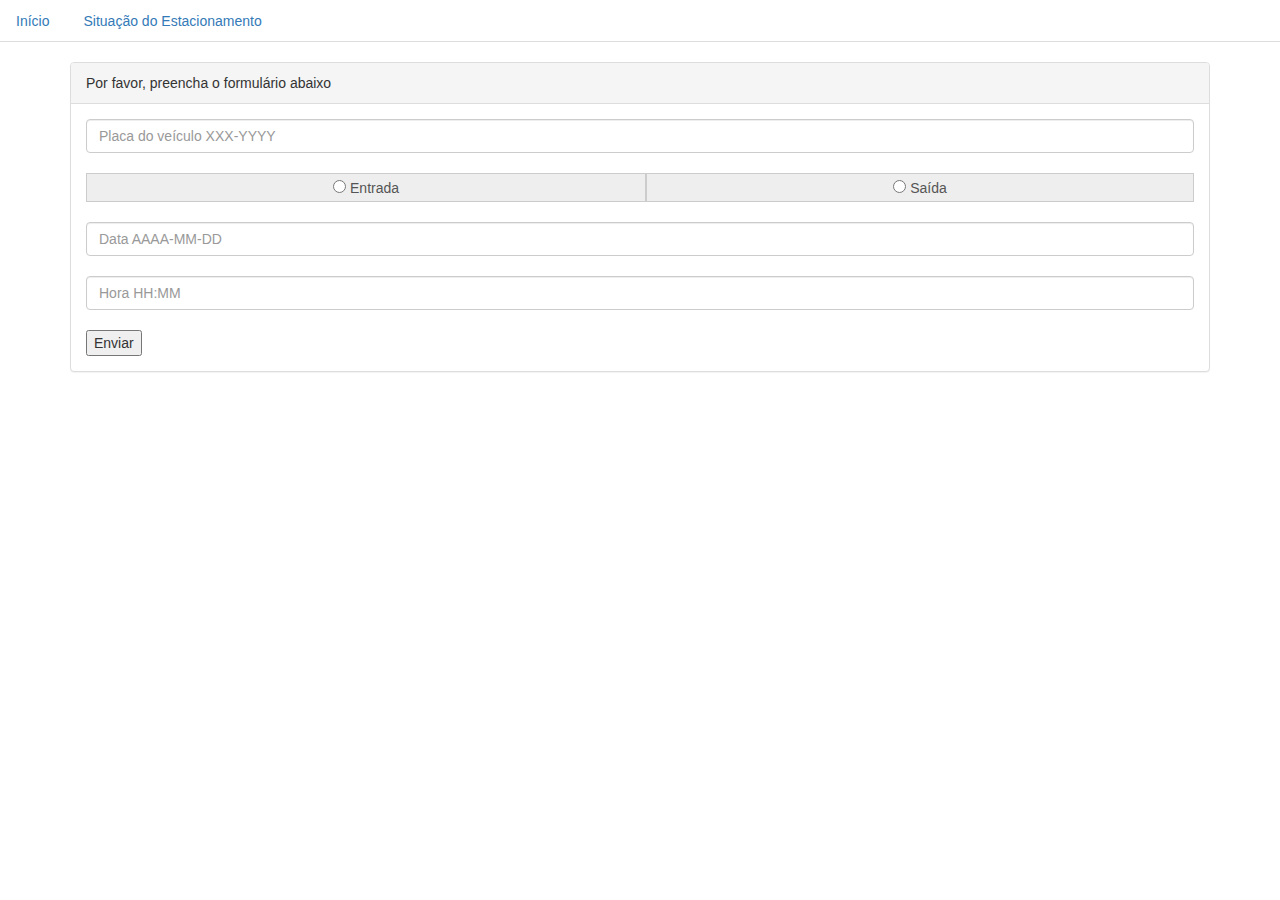
==== 1bi/trabalho3/index.html @ 938b3c89 "Subindo tudo que eu tenho até agora." ====
<!DOCTYPE html>
<html>
<head>
	<link rel="stylesheet" type="text/css" href="css/style.css">
	<link rel="stylesheet" href="css/bootstrap/css/bootstrap.min.css"/>
	<script type="text/javascript" src="js/script.js"></script>
	<meta charset="utf-8">	
	<title>Gerenciador de Estacionamentos</title>


</head>
<body>
	<ul class="nav nav-tabs">
		<li><a role="presentation" class="active" href="index.html">Início</a></li>
		<li><a role="presentation" href="vagas.php">Situação do Estacionamento</a></li>
	</ul>
	<br>
	<div class="container">
        <div class="row">
        	<div class="col-md-12"> 
        		<div class="panel panel-default">
	        		<div class="panel-heading">
						Por favor, preencha o formulário abaixo
					</div>
					<div class="panel-body ">
						<form method="post" action="salva.php" onsubmit="return testa()">
							<input type="text" class="form-control" name="placa" id="placa" required onkeyup="validaPlaca('placa')" placeholder="Placa do veículo XXX-YYYY"><br>
							<span class="input-group-addon">
								<input type="radio" name="registro" value="entrada"> Entrada
							</span> 
							<span class="input-group-addon">
								<input type="radio" name="registro" value="saida"> Saída 
							</span> <br>
							<input type="text" class="form-control" name="data" id="data" required onkeyup="validaData('data')" placeholder="Data AAAA-MM-DD"><br>
							<input type="text" class="form-control" name="hora" id="hora" required onkeyup="validaHora('hora')" placeholder="Hora HH:MM"><br>
							<input type='submit' value='Enviar'>
							<p id="mensagem" style="display:none;">Todos os campos devem ser válidos para que o formulário possa ser submetido.</p>
						</form>
					</div>
				</div>
		
			</div>
		</div>
	</div>

</body>
</html>
---- 1bi/trabalho3/css/style.css ----
#yey {
	background-color: violet;
}

.wow {
	background-color: white;
}
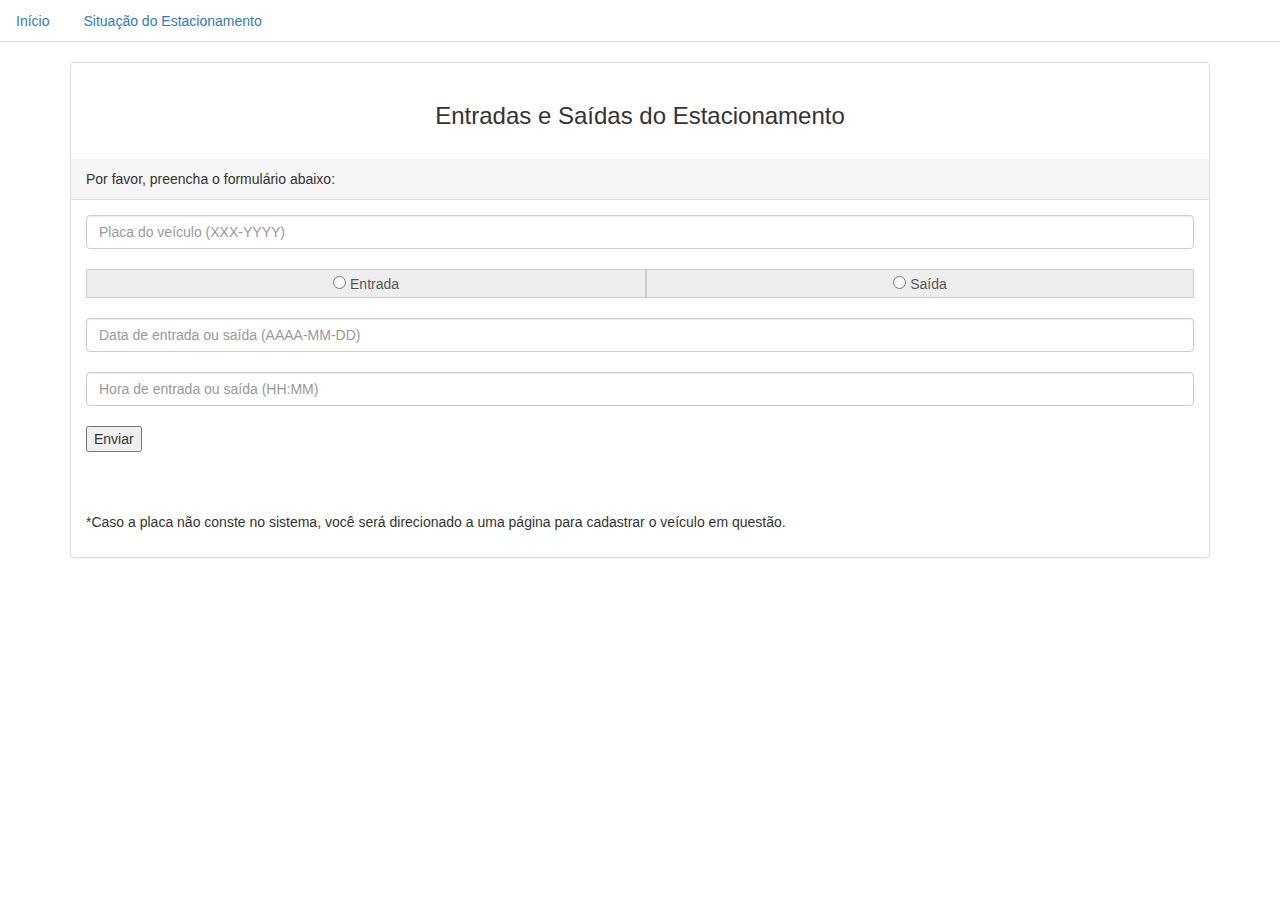
==== commit 3a8ae7a7: "Subindo as alterações finais no trabalho" ====
--- a/1bi/trabalho3/index.html
+++ b/1bi/trabalho3/index.html
@@ -19,22 +19,30 @@
         <div class="row">
         	<div class="col-md-12"> 
         		<div class="panel panel-default">
+        		<br>
+    				<h3 class='text-center'>Entradas e Saídas do Estacionamento</h3>
+    				<br>
 	        		<div class="panel-heading">
-						Por favor, preencha o formulário abaixo
+						Por favor, preencha o formulário abaixo:
 					</div>
 					<div class="panel-body ">
 						<form method="post" action="salva.php" onsubmit="return testa()">
-							<input type="text" class="form-control" name="placa" id="placa" required onkeyup="validaPlaca('placa')" placeholder="Placa do veículo XXX-YYYY"><br>
+							<input type="text" class="form-control" name="placa" id="placa" required onkeyup="validaPlaca('placa')" placeholder="Placa do veículo (XXX-YYYY)"><br>
 							<span class="input-group-addon">
 								<input type="radio" name="registro" value="entrada"> Entrada
 							</span> 
 							<span class="input-group-addon">
 								<input type="radio" name="registro" value="saida"> Saída 
 							</span> <br>
-							<input type="text" class="form-control" name="data" id="data" required onkeyup="validaData('data')" placeholder="Data AAAA-MM-DD"><br>
-							<input type="text" class="form-control" name="hora" id="hora" required onkeyup="validaHora('hora')" placeholder="Hora HH:MM"><br>
+							<input type="text" class="form-control" name="data" id="data" required onkeyup="validaData('data')" placeholder="Data de entrada ou saída (AAAA-MM-DD)"><br>
+							<input type="text" class="form-control" name="hora" id="hora" required onkeyup="validaHora('hora')" placeholder="Hora de entrada ou saída (HH:MM)"><br>
 							<input type='submit' value='Enviar'>
-							<p id="mensagem" style="display:none;">Todos os campos devem ser válidos para que o formulário possa ser submetido.</p>
+							<br>
+							<br>
+							<div id="mensagem" class='alert alert-danger' role='alert' style="display:none;">Todos os campos devem ser válidos para que o formulário possa ser submetido.</div>
+							<br>
+							<br>
+							<p>*Caso a placa não conste no sistema, você será direcionado a uma página para cadastrar o veículo em questão.</p>
 						</form>
 					</div>
 				</div>
--- a/1bi/trabalho3/css/style.css
+++ b/1bi/trabalho3/css/style.css
@@ -4,4 +4,14 @@
 
 .wow {
 	background-color: white;
-}+}
+
+.center {
+	text-align: center !important;
+	background-color: red;
+}
+
+img {
+    max-width: 100%;
+    max-height: 100%;
+}
